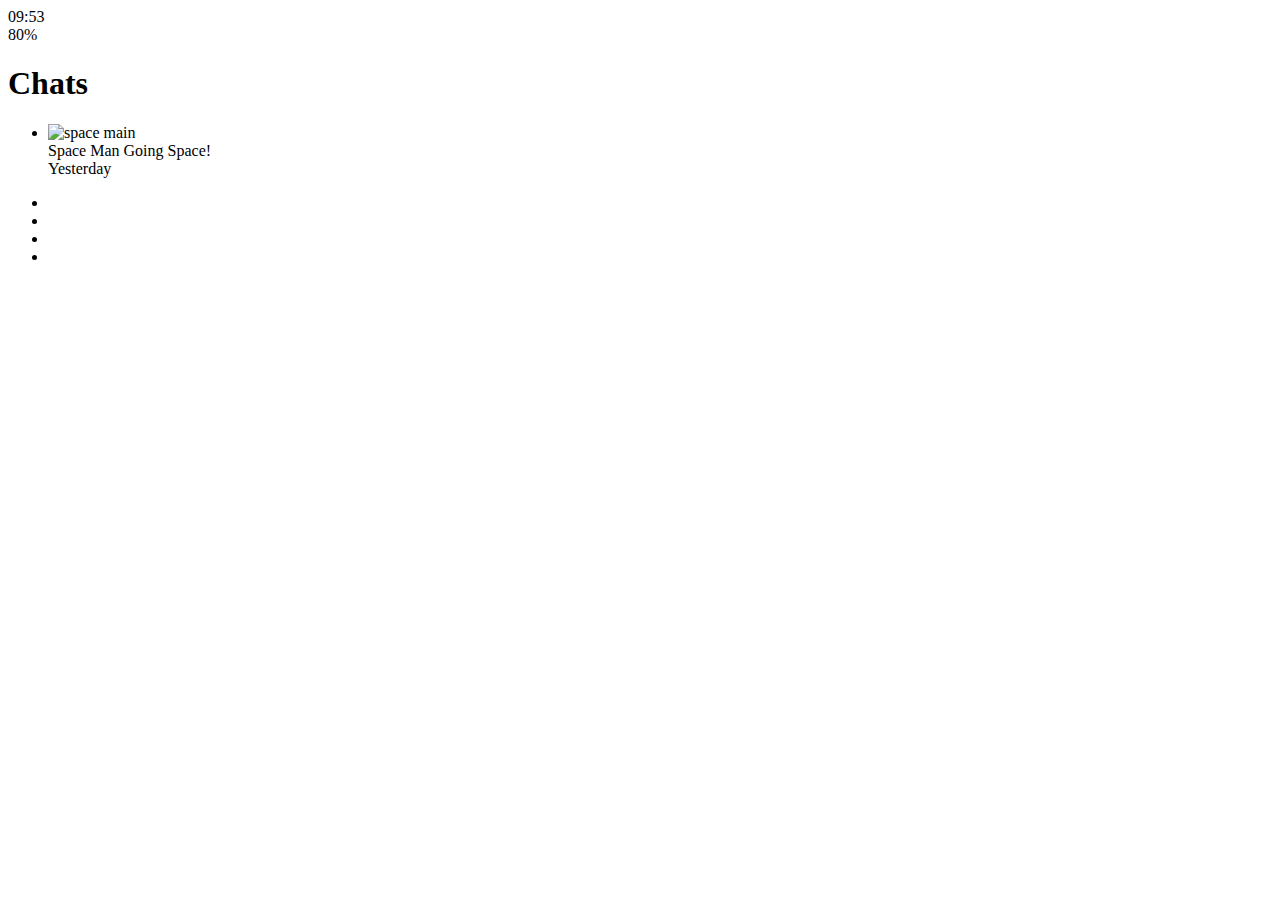
==== index.html @ 897f3979 "index and friends html" ====
<!DOCTYPE html>
<html lang="en">
  <head>
    <meta charset="UTF-8" />
    <meta name="viewport" content="width=device-width, initial-scale=1.0" />
    <meta http-equiv="X-UA-Compatible" content="ie=edge" />
    <link
      rel="stylesheet"
      href="https://use.fontawesome.com/releases/v5.8.1/css/all.css"
      integrity="sha384-50oBUHEmvpQ+1lW4y57PTFmhCaXp0ML5d60M1M7uH2+nqUivzIebhndOJK28anvf"
      crossorigin="anonymous"
    />
    <title>Chats | Kakao Clone</title>
  </head>
  <body>
    <div class="status-bar">
      <div class="status-bar__column">
        <span class="status-bar__clock">09:53</span>
      </div>
      <div class="status-bar__column">
        <i class="far fa-clock"></i>
        <i class="fas fa-volume-mute"></i>
        <i class="fas fa-wifi"></i>
        <span class="status-bar__battery-level">80%</span>
        <i class="fas fa-battery-three-quarters"></i>
      </div>
    </div>
    <header class="header">
      <div class="header__header-column">
        <h1 class="header__title">Chats</h1>
      </div>
      <div class="heaer__header-column">
        <spna class="header__icon">
          <i class="fas fa-search"></i>
        </spna>
        <span class="header__icon">
          <i class="far fa-comment"></i>
        </span>
        <span class="header__icon">
          <i class="fas fa-cog"></i>
        </span>
      </div>
    </header>
    <main class="chats">
      <ul class="chats list">
        <li class="chats_chat chat">
          <div class="chat__column">
            <img
              src="https://i.pinimg.com/564x/ec/f3/63/ecf3639da509c7745645cd4e063b1bb8.jpg"
              alt="space main"
              class="chat__avatar g-avatar"
            />
            <div class="chat__content">
              <span class="chat__username">
                Space Man
              </span>
              <span class="chat__preview">
                Going Space!
              </span>
            </div>
          </div>
          <div class="chat__column">
            <span class="chat__timestamp">Yesterday</span>
          </div>
        </li>
      </ul>
    </main>
    <nav class="nav">
      <ul class="nav__list">
        <li class="nav__list-item">
          <a href="friends.html" class="nav__list-link">
            <i class="far fa-user"></i>
          </a>
        </li>
        <li class="nav__list-item">
          <a href="index.html" class="nav__list-link">
            <i class="fas fa-comment"></i>
          </a>
        </li>
        <li class="nav__list-item">
          <a href="find.html" class="nav__list-link">
            <i class="fas fa-search"></i>
          </a>
        </li>
        <li class="nav__list-item">
          <a href="more.html" class="nav__list-link">
            <i class="fas fa-ellipsis-h"></i>
          </a>
        </li>
      </ul>
    </nav>
  </body>
</html>
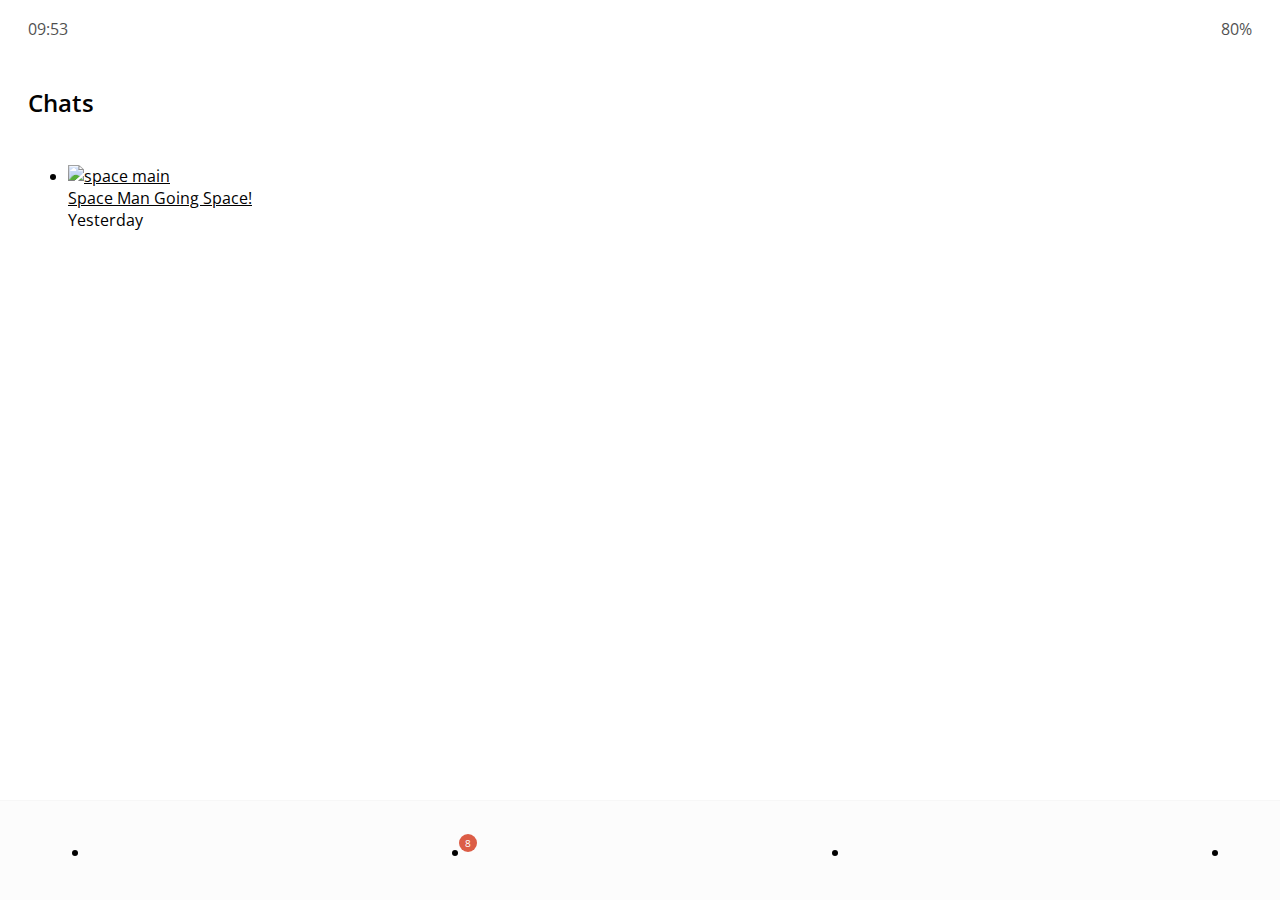
==== commit 8e5f27a6: "Navigation Bar badge CSS" ====
--- a/index.html
+++ b/index.html
@@ -10,6 +10,7 @@
       integrity="sha384-50oBUHEmvpQ+1lW4y57PTFmhCaXp0ML5d60M1M7uH2+nqUivzIebhndOJK28anvf"
       crossorigin="anonymous"
     />
+    <link rel="stylesheet" href="css/styles.css" />
     <title>Chats | Kakao Clone</title>
   </head>
   <body>
@@ -44,21 +45,23 @@
     <main class="chats">
       <ul class="chats list">
         <li class="chats_chat chat">
-          <div class="chat__column">
-            <img
-              src="https://i.pinimg.com/564x/ec/f3/63/ecf3639da509c7745645cd4e063b1bb8.jpg"
-              alt="space main"
-              class="chat__avatar g-avatar"
-            />
-            <div class="chat__content">
-              <span class="chat__username">
-                Space Man
-              </span>
-              <span class="chat__preview">
-                Going Space!
-              </span>
+          <a href="chat.html">
+            <div class="chat__column">
+              <img
+                src="https://i.pinimg.com/564x/ec/f3/63/ecf3639da509c7745645cd4e063b1bb8.jpg"
+                alt="space main"
+                class="chat__avatar g-avatar"
+              />
+              <div class="chat__content">
+                <span class="chat__username">
+                  Space Man
+                </span>
+                <span class="chat__preview">
+                  Going Space!
+                </span>
+              </div>
             </div>
-          </div>
+          </a>
           <div class="chat__column">
             <span class="chat__timestamp">Yesterday</span>
           </div>
@@ -74,6 +77,7 @@
         </li>
         <li class="nav__list-item">
           <a href="index.html" class="nav__list-link">
+            <div class="nav__badge">8</div>
             <i class="fas fa-comment"></i>
           </a>
         </li>
--- a/css/styles.css
+++ b/css/styles.css
@@ -0,0 +1,21 @@
+@import url("https://fonts.googleapis.com/css?family=Open+Sans:400,600");
+@import "reset.css";
+@import "status-bar.css";
+@import "header.css";
+@import "nav-bar.css";
+
+* {
+  box-sizing: border-box;
+}
+
+body {
+  background-color: white;
+  padding: 10px 20px;
+  color: #020202;
+  font-family: "Open Sans", sans-serif, -apple-system, BlinkMacSystemFont,
+    "Segoe UI", Roboto, Oxygen, Ubuntu, Cantarell, "Helvetica Neue";
+}
+
+a {
+  color: inherit;
+}
